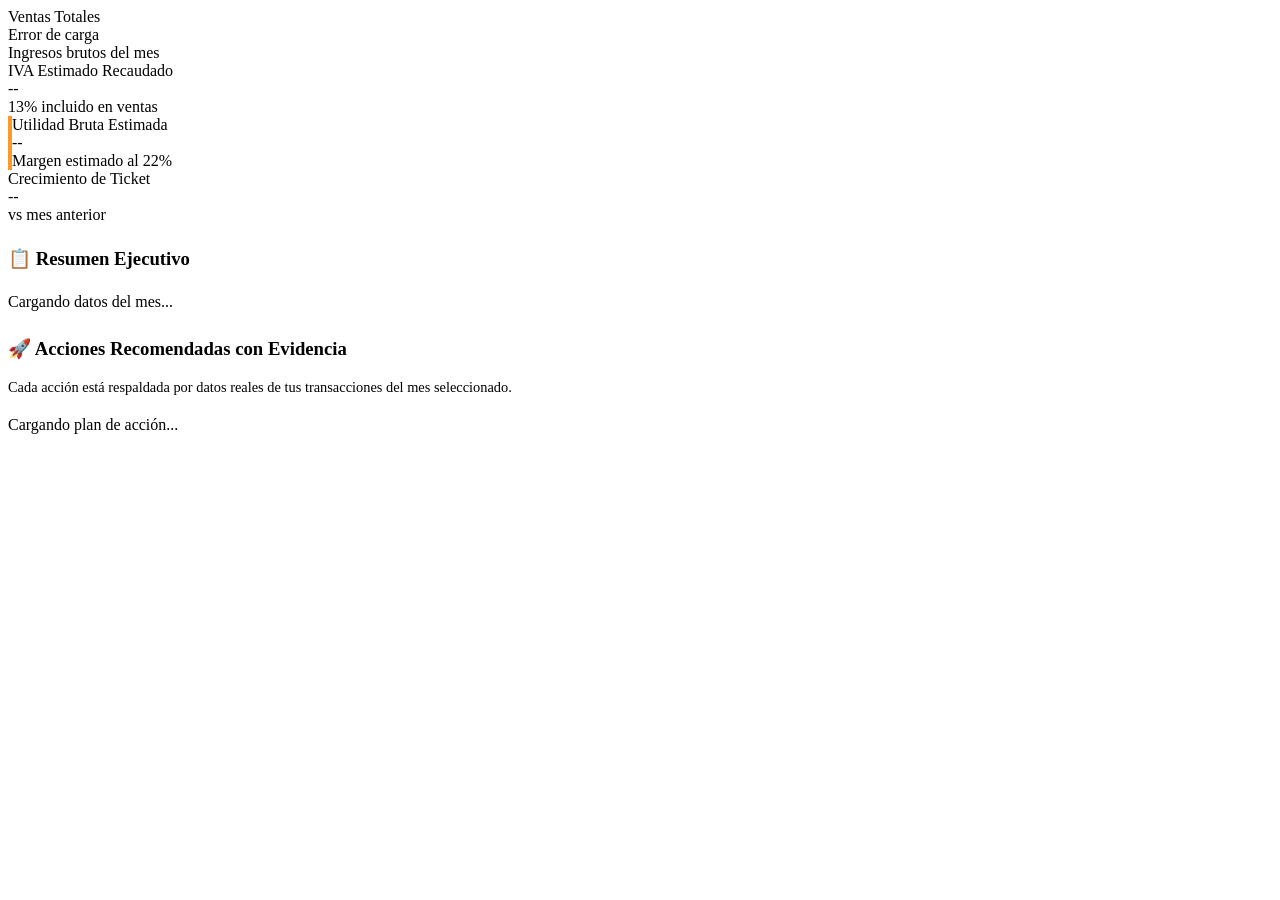
==== docs/pages/insights.html @ 3b4b1fc0 "Initial commit: GitHub Pages" ====
<!DOCTYPE html>
<html lang="es">
<head>
    <meta charset="UTF-8">
    <meta name="viewport" content="width=device-width, initial-scale=1.0">
    <title>Hallazgos & Acciones - SuperAmerica BI</title>
    <link rel="stylesheet" href="/css/tokens.css">
    <link rel="stylesheet" href="/css/base.css">
</head>
<body>
    <div class="dashboard-layout">
        <sa-sidebar></sa-sidebar>

        <main class="main-content">
            <sa-header title="Hallazgos & Plan de Acción" show-month-selector></sa-header>

            <!-- KPIs CRÍTICOS -->
            <section class="stats-grid">
                <div class="stat-card" style="border-left: 4px solid var(--chart-1);">
                    <div class="stat-label">Ventas Totales</div>
                    <div class="stat-value" id="halla-ventas">Cargando...</div>
                    <div class="stat-change">Ingresos brutos del mes</div>
                </div>
                <div class="stat-card" style="border-left: 4px solid var(--chart-2);">
                    <div class="stat-label">IVA Estimado Recaudado</div>
                    <div class="stat-value" id="halla-iva">--</div>
                    <div class="stat-change">13% incluido en ventas</div>
                </div>
                <div class="stat-card" style="border-left: 4px solid #FE9929;">
                    <div class="stat-label">Utilidad Bruta Estimada</div>
                    <div class="stat-value" id="halla-utilidad">--</div>
                    <div class="stat-change" id="halla-utilidad-pct">Margen estimado al 22%</div>
                </div>
                <div class="stat-card" style="border-left: 4px solid var(--chart-3);">
                    <div class="stat-label">Crecimiento de Ticket</div>
                    <div class="stat-value" id="halla-crecimiento">--</div>
                    <div class="stat-change" id="halla-crecimiento-label">vs mes anterior</div>
                </div>
            </section>

            <!-- Resumen Ejecutivo -->
            <section class="card mt-lg" style="border-left: 5px solid var(--color-primary);">
                <h3 style="color: var(--color-primary); margin-top: 0;">📋 Resumen Ejecutivo</h3>
                <div id="resumen-ejecutivo" class="hallazgos-content">
                    <p>Cargando datos del mes...</p>
                </div>
            </section>

            <!-- Plan de Acción con Evidencias -->
            <section class="card mt-lg">
                <h3 class="card-title">🚀 Acciones Recomendadas con Evidencia</h3>
                <p style="color: var(--text-secondary); margin-top: 0; font-size: 0.9rem;">
                    Cada acción está respaldada por datos reales de tus transacciones del mes seleccionado.
                </p>
                <div id="plan-accion" class="hallazgos-content">
                    <p>Cargando plan de acción...</p>
                </div>
            </section>

            <!-- Autoconsumo -->
            <section class="card mt-lg" id="card-autoconsumo" style="display:none; border-left: 4px solid var(--chart-4);">
                <h3 class="card-title">🏠 Autoconsumo de Socios</h3>
                <div id="halla-autoconsumo"></div>
            </section>
        </main>
    </div>

    <script src="/js/components/Sidebar.js"></script>
    <script src="/js/components/Header.js"></script>
    <script src="/js/app.js"></script>
    <script>
        let datosInsights = null;

        async function init() {
            try {
                datosInsights = await fetch('/api/insights_results').then(r => r.json());
                cargarHallazgos();
            } catch (e) {
                console.error('Error cargando insights:', e);
                document.getElementById('halla-ventas').textContent = 'Error de carga';
            }
        }

        function cambiarMes() {
            cargarHallazgos();
        }

        function cargarHallazgos() {
            const mes = document.getElementById('mes-selector').value;
            const data = datosInsights?.[mes];

            if (!data) {
                document.getElementById('halla-ventas').textContent = 'Sin datos';
                document.getElementById('resumen-ejecutivo').innerHTML = '<p>Sin datos disponibles para este mes.</p>';
                document.getElementById('plan-accion').innerHTML = '<p>Sin datos disponibles para este mes.</p>';
                return;
            }

            const rg = data.resumen_general;

            // --- KPI CARDS ---
            document.getElementById('halla-ventas').textContent = formatCurrency(rg.venta_total);
            document.getElementById('halla-iva').textContent = formatCurrency(rg.iva_estimado);
            document.getElementById('halla-utilidad').textContent = formatCurrency(rg.utilidad_bruta_est);
            document.getElementById('halla-utilidad-pct').textContent = `${rg.margen_bruto_pct}% de margen estimado`;

            const crec = rg.crecimiento_ticket_pct;
            const crecEl = document.getElementById('halla-crecimiento');
            if (crec === 0) {
                crecEl.textContent = '— Primer mes';
                crecEl.style.color = 'var(--text-secondary)';
            } else {
                const arrow = crec >= 0 ? '↑' : '↓';
                crecEl.textContent = `${arrow} ${Math.abs(crec).toFixed(1)}%`;
                crecEl.style.color = crec >= 0 ? 'var(--color-success)' : 'var(--color-danger)';
                document.getElementById('halla-crecimiento-label').textContent =
                    crec >= 0
                        ? `Ticket promedio sube ₡${formatNumber(rg.ticket_promedio)} este mes`
                        : `Ticket promedio bajó a ₡${formatNumber(rg.ticket_promedio)}`;
            }

            // --- RESUMEN EJECUTIVO ---
            document.getElementById('resumen-ejecutivo').innerHTML = `
                <div style="display:grid; grid-template-columns: repeat(auto-fill, minmax(180px,1fr)); gap:1rem; margin-bottom:1rem;">
                    <div style="background:var(--bg-secondary); padding:12px; border-radius:8px;">
                        <div style="font-size:0.75rem;color:var(--text-secondary);text-transform:uppercase;">Transacciones</div>
                        <div style="font-size:1.4rem;font-weight:700;">${rg.transacciones.toLocaleString()}</div>
                    </div>
                    <div style="background:var(--bg-secondary); padding:12px; border-radius:8px;">
                        <div style="font-size:0.75rem;color:var(--text-secondary);text-transform:uppercase;">Ticket Promedio</div>
                        <div style="font-size:1.4rem;font-weight:700;">${formatCurrency(rg.ticket_promedio)}</div>
                    </div>
                    <div style="background:var(--bg-secondary); padding:12px; border-radius:8px;">
                        <div style="font-size:0.75rem;color:var(--text-secondary);text-transform:uppercase;">Utilidad Bruta</div>
                        <div style="font-size:1.4rem;font-weight:700;color:#FE9929;">${formatCurrency(rg.utilidad_bruta_est)}</div>
                    </div>
                </div>
                <p style="color:var(--text-secondary); font-size:0.9rem; margin:0;">
                    En <strong>${mes} 2026</strong>, se generaron <strong>${rg.transacciones.toLocaleString()} ventas</strong>
                    por un total de <strong>${formatCurrency(rg.venta_total)}</strong>,
                    con un ticket promedio de <strong>${formatCurrency(rg.ticket_promedio)}</strong>.
                    La utilidad bruta estimada al ${rg.margen_bruto_pct}% es de <strong style="color:#FE9929;">${formatCurrency(rg.utilidad_bruta_est)}</strong>.
                </p>
            `;

            // --- PLAN DE ACCIÓN CON EVIDENCIAS ---
            const planes = data.planes_accion || [];
            if (planes.length === 0) {
                document.getElementById('plan-accion').innerHTML = '<p>No hay recomendaciones generadas para este mes.</p>';
            } else {
                const prioColors = {
                    'Alta':   { bg: '#fff1f0', border: '#dc3545', badge: '#dc3545', text: '#7f1d1d' },
                    'Media':  { bg: '#fffbeb', border: '#f59e0b', badge: '#d97706', text: '#78350f' },
                    'Baja':   { bg: '#f0fdf4', border: '#22c55e', badge: '#16a34a', text: '#14532d' },
                };
                let html = '<div style="display:grid; gap:1.25rem;">';
                planes.forEach((plan, idx) => {
                    const c = prioColors[plan.prioridad] || prioColors['Media'];
                    html += `
                        <div style="background:${c.bg}; border-left:4px solid ${c.border}; border-radius:8px; padding:1rem;">
                            <div style="display:flex; align-items:center; gap:0.6rem; margin-bottom:0.6rem;">
                                <span style="background:${c.badge}; color:white; font-size:0.7rem; padding:2px 8px; border-radius:4px; font-weight:700; text-transform:uppercase; letter-spacing:0.05em;">${plan.prioridad}</span>
                                <strong style="font-size:1rem; color:${c.text};">${plan.hallazgo}</strong>
                            </div>
                            <div style="background:rgba(0,0,0,0.06); border-radius:6px; padding:8px 12px; margin-bottom:0.6rem; font-size:0.88rem; color:var(--text-secondary); border-left:3px solid ${c.border};">
                                <strong>📊 Evidencia:</strong> ${plan.evidencia}
                            </div>
                            <div style="font-size:0.95rem; color:${c.text};">
                                🚀 <strong>Acción concreta:</strong> ${plan.accion}
                            </div>
                        </div>
                    `;
                });
                html += '</div>';
                document.getElementById('plan-accion').innerHTML = html;
            }

            // --- AUTOCONSUMO ---
            if (data.autoconsumo && data.autoconsumo.transacciones > 0) {
                document.getElementById('card-autoconsumo').style.display = 'block';
                document.getElementById('halla-autoconsumo').innerHTML = `
                    <p>${data.autoconsumo.descripcion}</p>
                    <p style="font-size:0.9rem;color:var(--text-secondary);">${data.autoconsumo.plan_accion}</p>
                `;
            } else {
                document.getElementById('card-autoconsumo').style.display = 'none';
            }
        }

        function formatCurrency(val) {
            if (val == null || isNaN(val)) return '--';
            return '₡' + Math.round(val).toLocaleString();
        }

        function formatNumber(val) {
            if (val == null || isNaN(val)) return '--';
            return Math.round(val).toLocaleString();
        }

        function toggleTheme() {
            document.body.classList.toggle('dark-mode');
            localStorage.setItem('theme', document.body.classList.contains('dark-mode') ? 'dark' : 'light');
            document.getElementById('theme-icon').textContent = document.body.classList.contains('dark-mode') ? '☀️' : '🌙';
            document.getElementById('theme-text').textContent = document.body.classList.contains('dark-mode') ? 'Modo Claro' : 'Modo Oscuro';
        }

        document.addEventListener('DOMContentLoaded', () => {
            if (localStorage.getItem('theme') === 'dark') {
                document.body.classList.add('dark-mode');
                document.getElementById('theme-icon').textContent = '☀️';
                document.getElementById('theme-text').textContent = 'Modo Claro';
            }
            init();
        });
    </script>

    <style>
        .mes-selector {
            padding: 8px 16px;
            border-radius: 8px;
            font-size: 14px;
            border: 1px solid var(--border-color);
            background: var(--bg-primary);
            color: var(--text-primary);
            cursor: pointer;
        }
        .mt-lg { margin-top: 24px; }
        .hallazgos-content { line-height: 1.6; }
    </style>
</body>
</html>
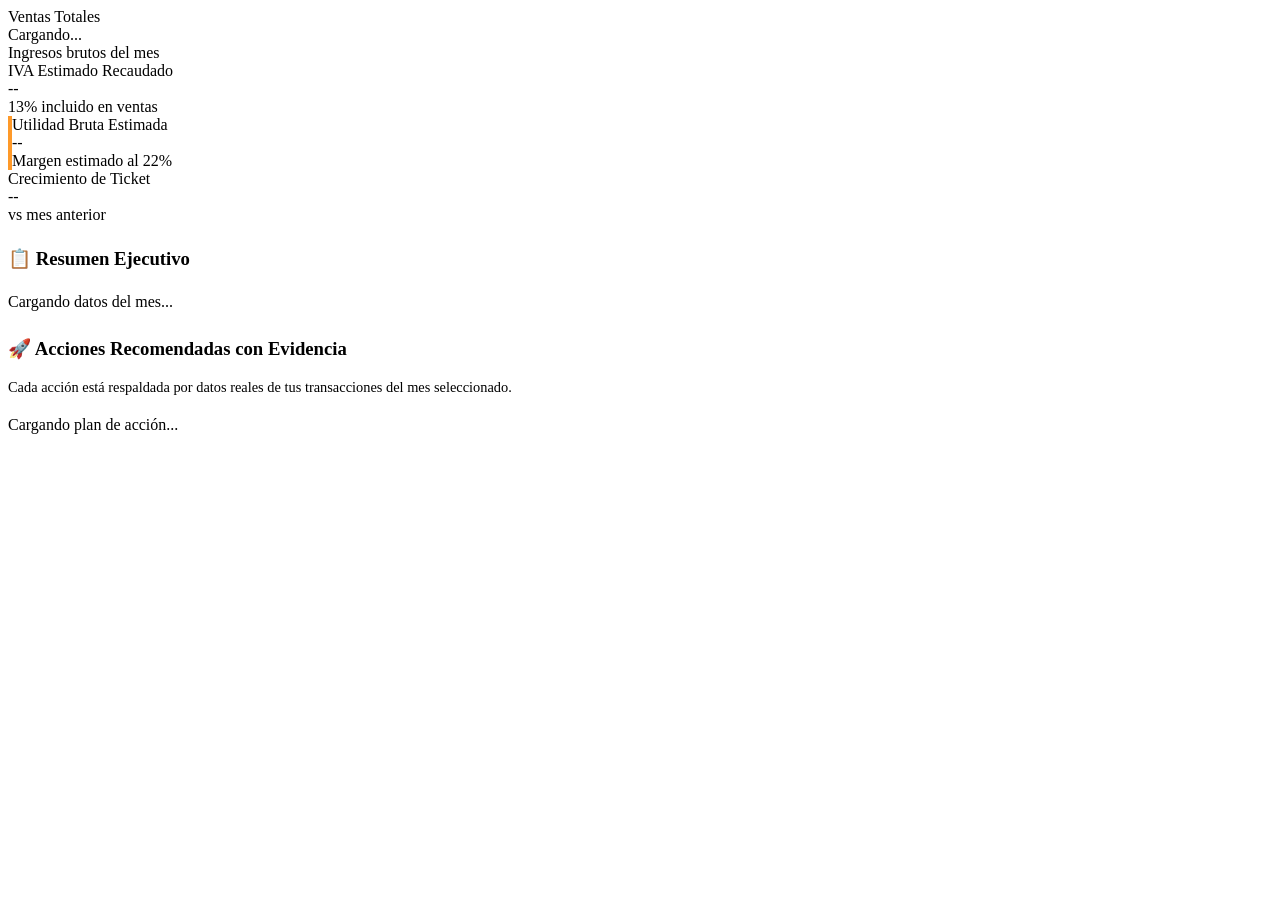
==== commit 7c930d8f: "Fix: embed data directly in insights.html" ====
--- a/docs/pages/insights.html
+++ b/docs/pages/insights.html
@@ -69,21 +69,144 @@
     <script src="/js/components/Header.js"></script>
     <script src="/js/app.js"></script>
     <script>
-        let datosInsights = null;
-
-        async function init() {
-            try {
-                datosInsights = await fetch('/api/insights_results').then(r => r.json());
-                cargarHallazgos();
-            } catch (e) {
-                console.error('Error cargando insights:', e);
-                document.getElementById('halla-ventas').textContent = 'Error de carga';
-            }
-        }
-
-        function cambiarMes() {
-            cargarHallazgos();
-        }
+        // Datos embebidos directamente - no requiere fetch
+        const datosInsights = {
+            "Enero": {
+                "resumen_general": {
+                    "venta_total": 37775110.76,
+                    "ticket_promedio": 999.87,
+                    "iva_estimado": 4345809.20,
+                    "transacciones": 37780,
+                    "crecimiento_ticket_pct": 0.0,
+                    "margen_bruto_pct": 22.0,
+                    "utilidad_bruta_est": 8310524.37
+                },
+                "autoconsumo": {
+                    "total_monto": 564022.10,
+                    "transacciones": 491,
+                    "descripcion": "Se detectaron 491 transacciones de autoconsumo sumando ₡564,022.10.",
+                    "plan_accion": "Auditar mensualmente los retiros de mercadería por parte de los socios para asegurar que el registro contable refleje el costo real y no infle artificialmente la utilidad bruta."
+                },
+                "planes_accion": [
+                    {
+                        "prioridad": "Alta",
+                        "hallazgo": "Horas Pico: 11:47 y 12:53",
+                        "evidencia": "El 0.2% de las ventas se concentran en estos horarios. Momentos más críticos del día.",
+                        "accion": "Asegurar al menos 2 cajeros disponibles entre 11:47 y 12:53. Reponer productos de alta rotación antes de esas horas."
+                    },
+                    {
+                        "prioridad": "Media",
+                        "hallazgo": "31.6% de ventas por debajo de la mitad del ticket",
+                        "evidencia": "Ticket promedio: ₡1,000. 11,946 transacciones fueron de menos de ₡500.",
+                        "accion": "Implementar 'combos de oportunidad' en caja: ofrecer productos de ₡500-₡1,000 (confite, chicle, agua)."
+                    },
+                    {
+                        "prioridad": "Media",
+                        "hallazgo": "Patrón de compra: HUEVOS",
+                        "evidencia": "490 transacciones con HUEVOS en el mes (₡460,135). Mayor actividad a las 07:17.",
+                        "accion": "Crear 'isla de combinación' junto al HUEVOS: colocar Pan Cuadrado o Café molido al lado."
+                    },
+                    {
+                        "prioridad": "Alta",
+                        "hallazgo": "Dependencia en productos estrella",
+                        "evidencia": "Solo 3 productos (QUESO TURRIALBA, PAN FRANCES GRANDE, HUEVOS Z) generan el 6.4% de ingresos.",
+                        "accion": "Establecer stock mínimo de seguridad de 15 días para estos 3 productos."
+                    }
+                ]
+            },
+            "Febrero": {
+                "resumen_general": {
+                    "venta_total": 21999810.07,
+                    "ticket_promedio": 993.17,
+                    "iva_estimado": 2530951.60,
+                    "transacciones": 22151,
+                    "crecimiento_ticket_pct": -0.67,
+                    "margen_bruto_pct": 22.0,
+                    "utilidad_bruta_est": 4839958.22
+                },
+                "autoconsumo": {
+                    "total_monto": 338935.85,
+                    "transacciones": 263,
+                    "descripcion": "Se detectaron 263 transacciones de autoconsumo sumando ₡338,935.85.",
+                    "plan_accion": "Auditar mensualmente los retiros de mercadería por parte de los socios."
+                },
+                "planes_accion": [
+                    {
+                        "prioridad": "Alta",
+                        "hallazgo": "Horas Pico: 20:15 y 15:50",
+                        "evidencia": "El 0.5% de las ventas se concentran en estos horarios.",
+                        "accion": "Asegurar al menos 2 cajeros disponibles durante las horas pico."
+                    },
+                    {
+                        "prioridad": "Media",
+                        "hallazgo": "El 31.5% de las ventas están por debajo de la mitad del ticket",
+                        "evidencia": "Ticket promedio: ₡993. 6,967 transacciones fueron de menos de ₡497.",
+                        "accion": "Implementar 'combos de oportunidad' en caja."
+                    },
+                    {
+                        "prioridad": "Media",
+                        "hallazgo": "Patrón de compra: HUEVOS",
+                        "evidencia": "276 transacciones con HUEVOS en el mes (₡253,089).",
+                        "accion": "Crear 'isla de combinación' junto al HUEVOS."
+                    },
+                    {
+                        "prioridad": "Alta",
+                        "hallazgo": "Dependencia en productos estrella",
+                        "evidencia": "Solo 3 productos generan el 6.2% de tus ingresos totales.",
+                        "accion": "Establecer stock mínimo de seguridad de 15 días para estos 3 productos."
+                    }
+                ]
+            },
+            "Marzo": {
+                "resumen_general": {
+                    "venta_total": 41889276.55,
+                    "ticket_promedio": 2719.91,
+                    "iva_estimado": 4819120.31,
+                    "transacciones": 15401,
+                    "crecimiento_ticket_pct": 173.86,
+                    "margen_bruto_pct": 1.8,
+                    "utilidad_bruta_est": 754122.36
+                },
+                "autoconsumo": {
+                    "total_monto": 580034.86,
+                    "transacciones": 128,
+                    "descripcion": "Se detectaron 128 transacciones de autoconsumo sumando ₡580,034.86.",
+                    "plan_accion": "Auditar mensualmente los retiros de mercadería por parte de los socios."
+                },
+                "planes_accion": [
+                    {
+                        "prioridad": "Alta",
+                        "hallazgo": "Horas Pico: 12:08 y 20:15",
+                        "evidencia": "El 0.6% de las ventas se concentran en estos horarios.",
+                        "accion": "Asegurar al menos 2 cajeros disponibles durante las horas pico. Reponer productos de alta rotación."
+                    },
+                    {
+                        "prioridad": "Media",
+                        "hallazgo": "El 42.0% de las ventas están por debajo de la mitad del ticket",
+                        "evidencia": "Ticket promedio: ₡2,720. 6,473 transacciones fueron de menos de ₡1,360.",
+                        "accion": "Implementar 'combos de oportunidad' en caja."
+                    },
+                    {
+                        "prioridad": "Media",
+                        "hallazgo": "Patrón de compra: HUEVOS",
+                        "evidencia": "227 transacciones con HUEVOS en el mes (₡582,855).",
+                        "accion": "Crear 'isla de combinación' junto al HUEVOS."
+                    },
+                    {
+                        "prioridad": "Alta",
+                        "hallazgo": "Dependencia en productos estrella",
+                        "evidencia": "Solo 3 productos (AGUACATE HASS, QUESO TURRIALBA, TOMATE) generan el 8.4% de ingresos.",
+                        "accion": "Establecer stock mínimo de seguridad de 15 días para estos 3 productos."
+                    },
+                    {
+                        "prioridad": "Media",
+                        "hallazgo": "Ticket promedio creció +173.9% vs mes anterior",
+                        "evidencia": "Pasó de ₡993 a ₡2,720. Señal positiva de crecimiento.",
+                        "accion": "Capitalizar esta tendencia: introducir productos premium cerca de artículos de alta rotación."
+                    }
+                ]
+            }
+        };
 
         function cargarHallazgos() {
             const mes = document.getElementById('mes-selector').value;
@@ -120,6 +243,19 @@
             }
 
             // --- RESUMEN EJECUTIVO ---
+            let alertaMargen = '';
+            if (rg.margen_bruto_pct < 5) {
+                alertaMargen = `<p style="margin: 8px 0 0 0; font-size: 1rem; color: #dc3545; background: #f8d7da; padding: 8px; border-radius: 4px;">
+                    <strong>⚠️ ALERTA CRÍTICA:</strong> Tu margen bruto es solo del ${rg.margen_bruto_pct}%.
+                    Esto significa que por cada ₡100 que vendes, te quedan solo ₡${rg.margen_bruto_pct} después de pagar todo.
+                    <strong>Necesitas reducir gastos o subir precios!</strong>
+                </p>`;
+            } else if (rg.margen_bruto_pct < 15) {
+                alertaMargen = `<p style="margin: 8px 0 0 0; font-size: 0.95rem; color: #856404; background: #fff3cd; padding: 8px; border-radius: 4px;">
+                    <strong>⚠️ Oportunidad:</strong> Tu margen bruto es del ${rg.margen_bruto_pct}%. En supermercados saludables debe ser >15%. Puedes mejorar revisando tus gastos.
+                </p>`;
+            }
+
             document.getElementById('resumen-ejecutivo').innerHTML = `
                 <div style="display:grid; grid-template-columns: repeat(auto-fill, minmax(180px,1fr)); gap:1rem; margin-bottom:1rem;">
                     <div style="background:var(--bg-secondary); padding:12px; border-radius:8px;">
@@ -141,6 +277,7 @@
                     con un ticket promedio de <strong>${formatCurrency(rg.ticket_promedio)}</strong>.
                     La utilidad bruta estimada al ${rg.margen_bruto_pct}% es de <strong style="color:#FE9929;">${formatCurrency(rg.utilidad_bruta_est)}</strong>.
                 </p>
+                ${alertaMargen}
             `;
 
             // --- PLAN DE ACCIÓN CON EVIDENCIAS ---
@@ -154,7 +291,7 @@
                     'Baja':   { bg: '#f0fdf4', border: '#22c55e', badge: '#16a34a', text: '#14532d' },
                 };
                 let html = '<div style="display:grid; gap:1.25rem;">';
-                planes.forEach((plan, idx) => {
+                planes.forEach((plan) => {
                     const c = prioColors[plan.prioridad] || prioColors['Media'];
                     html += `
                         <div style="background:${c.bg}; border-left:4px solid ${c.border}; border-radius:8px; padding:1rem;">
@@ -197,20 +334,11 @@
             return Math.round(val).toLocaleString();
         }
 
-        function toggleTheme() {
-            document.body.classList.toggle('dark-mode');
-            localStorage.setItem('theme', document.body.classList.contains('dark-mode') ? 'dark' : 'light');
-            document.getElementById('theme-icon').textContent = document.body.classList.contains('dark-mode') ? '☀️' : '🌙';
-            document.getElementById('theme-text').textContent = document.body.classList.contains('dark-mode') ? 'Modo Claro' : 'Modo Oscuro';
-        }
-
         document.addEventListener('DOMContentLoaded', () => {
             if (localStorage.getItem('theme') === 'dark') {
                 document.body.classList.add('dark-mode');
-                document.getElementById('theme-icon').textContent = '☀️';
-                document.getElementById('theme-text').textContent = 'Modo Claro';
-            }
-            init();
+            }
+            cargarHallazgos();
         });
     </script>
 
@@ -228,4 +356,4 @@
         .hallazgos-content { line-height: 1.6; }
     </style>
 </body>
-</html>+</html>
